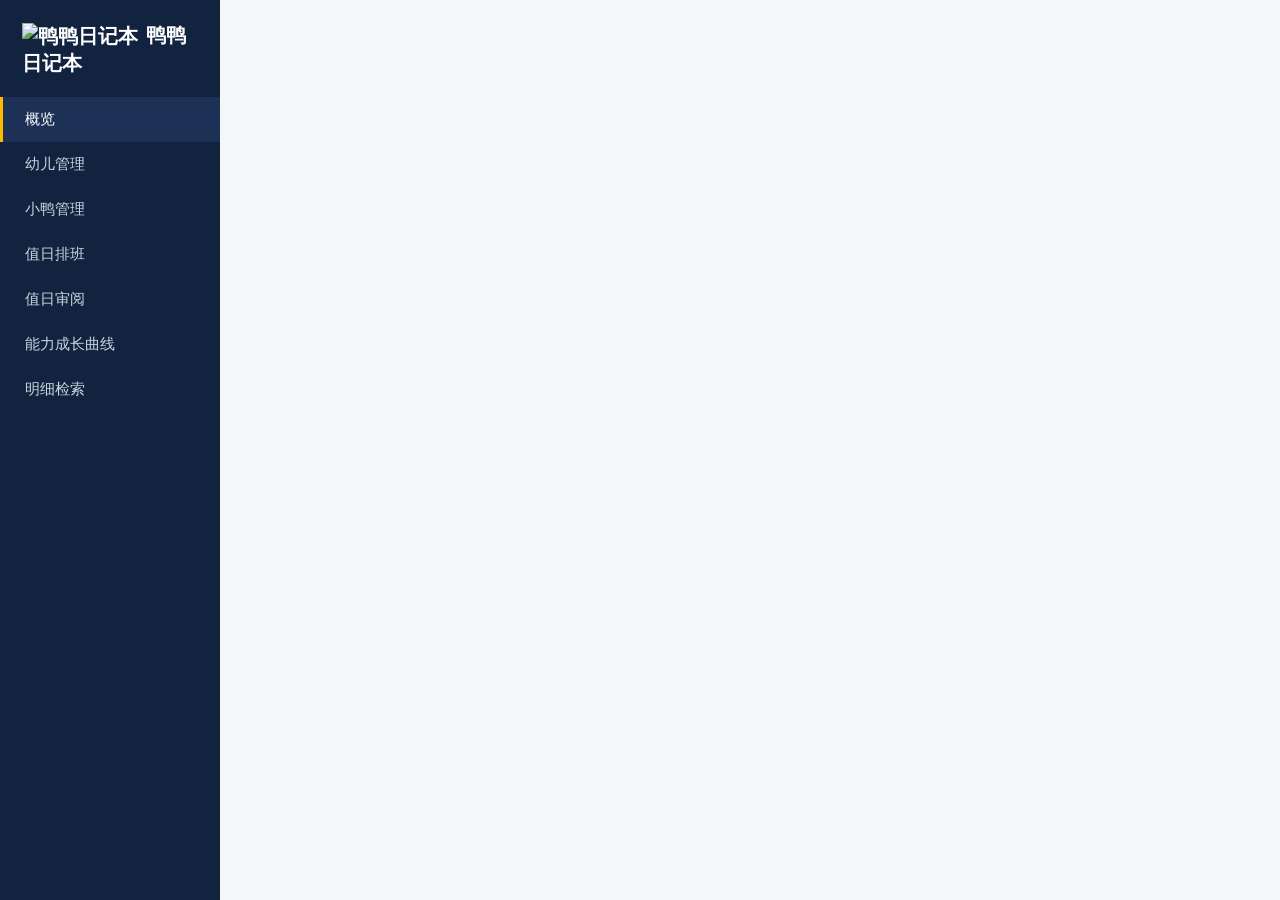
==== app/frontend/teacher.html @ ec9d97cc "fix: block teacher routes until runtime ready" ====
<!DOCTYPE html>
<html lang="zh-CN">
<head>
<meta charset="UTF-8" />
<meta name="viewport" content="width=device-width, initial-scale=1.0" />
<title>鸭鸭日记本 · 教师端</title>
<link rel="icon" href="/assets/duck-front-favicon.png" type="image/png">
<style>
  :root {
    --bg: #f5f6f8; --panel: #ffffff; --ink: #1f2937; --muted: #6b7280;
    --brand: #2f80ed; --brand-dark: #1d5fb0; --yellow: #ffb800;
    --green: #16a34a; --red: #dc2626; --border: #e5e7eb;
  }
  * { box-sizing: border-box; margin: 0; padding: 0; }
  body { font-family: "PingFang SC", "Microsoft YaHei", sans-serif; background: var(--bg); color: var(--ink); }
  .layout { display: flex; min-height: 100vh; }
  aside { width: 220px; background: #12233f; color: #cbd5e1; padding: 22px 0; flex-shrink: 0; }
  aside .logo { padding: 0 22px 20px; font-size: 20px; color: #fff; font-weight: bold; }
  aside .nav { display: flex; flex-direction: column; }
  aside .nav button {
    text-align: left; background: none; border: none; color: #cbd5e1; font-size: 15px;
    padding: 13px 22px; cursor: pointer; border-left: 3px solid transparent;
  }
  aside .nav button:hover { background: #1c3155; }
  aside .nav button.active { background: #1c3155; color: #fff; border-left-color: var(--yellow); }
  main { flex: 1; padding: 26px 30px; overflow-y: auto; }
  .view { display: none; }
  .view.active { display: block; }
  h2 { font-size: 22px; margin-bottom: 18px; }
  .card { background: var(--panel); border-radius: 14px; padding: 20px; box-shadow: 0 1px 3px rgba(0,0,0,.06); }
  table { width: 100%; border-collapse: collapse; font-size: 14px; }
  th, td { text-align: left; padding: 11px 12px; border-bottom: 1px solid var(--border); }
  th { color: var(--muted); font-weight: 500; background: #fafafa; }
  .btn { background: var(--brand); color: #fff; border: none; padding: 9px 16px; border-radius: 8px; cursor: pointer; font-size: 14px; }
  .btn:hover { background: var(--brand-dark); }
  .btn.gray { background: #e5e7eb; color: var(--ink); }
  .btn.green { background: var(--green); }
  .btn.small { padding: 5px 10px; font-size: 13px; }
  input, select, textarea { padding: 9px 12px; border: 1px solid var(--border); border-radius: 8px; font-size: 14px; }
  .row { display: flex; gap: 12px; align-items: center; flex-wrap: wrap; margin-bottom: 14px; }
  .muted { color: var(--muted); font-size: 13px; }
  .tag { display: inline-block; padding: 2px 9px; border-radius: 10px; font-size: 12px; }
  .tag.pending { background: #fef3c7; color: #92400e; }
  .tag.confirmed { background: #dcfce7; color: #166534; }
  .tag.ended { background: #e0e7ff; color: #3730a3; }
  .bubble { padding: 8px 12px; border-radius: 10px; margin: 6px 0; font-size: 14px; max-width: 80%; }
  .bubble.c { background: #dbeafe; margin-left: auto; }
  .bubble.d { background: #fff7e0; }
  .score-box { display: flex; align-items: center; gap: 10px; margin: 8px 0; }
  .score-box .name { width: 120px; font-size: 14px; }
  .stars { display: flex; gap: 4px; }
  .stars button { background: none; border: none; font-size: 22px; cursor: pointer; color: #d1d5db; }
  .stars button.on { color: var(--yellow); }
  textarea { width: 100%; min-height: 46px; }
  .metric { text-align: center; padding: 18px; }
  .metric .num { font-size: 30px; font-weight: bold; }
  .metric .label { color: var(--muted); font-size: 13px; margin-top: 4px; }
  .metrics { display: grid; grid-template-columns: repeat(4, 1fr); gap: 14px; margin-bottom: 18px; }
  .chart-wrap svg { width: 100%; height: auto; }
</style>
</head>
<body>
<div class="layout">
  <aside>
    <div class="logo"><img src="/assets/duck-front-logo.png" alt="鸭鸭日记本" style="width:32px;height:34px;vertical-align:middle;margin-right:8px">鸭鸭日记本</div>
    <nav class="nav" id="nav" aria-busy="true">
      <button data-v="overview" class="active" disabled>概览</button>
      <button data-v="children" disabled>幼儿管理</button>
      <button data-v="ducks" disabled>小鸭管理</button>
      <button data-v="roster" disabled>值日排班</button>
      <button data-v="review" disabled>值日审阅</button>
      <button data-v="growth" disabled>能力成长曲线</button>
      <button data-v="search" disabled>明细检索</button>
    </nav>
  </aside>
  <main id="main"></main>
</div>

<script src="/shared/api.js"></script>
<script>
const main = document.getElementById('main');
const nav = document.getElementById('nav');
const views = {};
let runtimeReady = false;
nav.setAttribute('aria-busy', 'true');
nav.querySelectorAll('button').forEach(button => { button.disabled = true; });

function h(tag, attrs, ...children) {
  const n = document.createElement(tag);
  if (attrs) for (const k in attrs) {
    if (k === 'onclick') n.addEventListener('click', attrs[k]);
    else if (k === 'oninput') n.addEventListener('input', attrs[k]);
    else if (k === 'onchange') n.addEventListener('change', attrs[k]);
    else if (k === 'style') n.style.cssText = attrs[k];
    else n.setAttribute(k, attrs[k]);
  }
  for (const c of children) n.append(c);
  return n;
}
function api(path, options) { return DuckAPI.request(path, options); }

// 导航
nav.addEventListener('click', e => {
  const b = e.target.closest('button'); if (!b) return;
  document.querySelectorAll('#nav button').forEach(x => x.classList.remove('active'));
  b.classList.add('active');
  show(b.dataset.v);
});
function show(name) {
  if (!runtimeReady) return;
  Object.values(views).forEach(v => v.classList.remove('active'));
  if (!views[name]) {
    views[name] = buildView(name);
    main.appendChild(views[name]);
  }
  views[name].classList.add('active');
}

function buildView(name) {
  const v = h('div', { class: 'view' });
  const fns = { overview, children, ducks, roster, review, growth, search };
  fns[name](v);
  return v;
}

// ---------------- 概览 ----------------
function overview(v) {
  v.append(h('h2', null, '概览'));
  const metrics = h('div', { class: 'metrics' });
  v.append(metrics);
  api('/api/analysis/overview').then(rows => {
    const total = rows.length;
    const convs = rows.reduce((s, r) => s + r.conversations, 0);
    const assessed = rows.filter(r => r.latest_overall != null).length;
    metrics.innerHTML = '';
    metrics.append(
      metric(total, '幼儿人数'), metric(convs, '累计会话'), metric(assessed, '已评估'),
      metric(rows.reduce((s, r) => s + (r.latest_overall || 0), 0) / (assessed || 1), '平均综合分'),
    );
  });
  v.append(h('div', { class: 'card' }, h('div', { class: 'muted' }, '从左侧导航进入各功能模块。日常流程：值日排班 → 幼儿端对话 → 值日审阅确认评估 → 查看成长曲线。')));
}

function metric(num, label) {
  const n = typeof num === 'number' ? (Math.round(num * 100) / 100) : num;
  return h('div', { class: 'card metric' }, h('div', { class: 'num' }, String(n)), h('div', { class: 'label' }, label));
}

// ---------------- 幼儿管理 ----------------
function children(v) {
  v.append(h('h2', null, '幼儿管理'));
  const form = h('div', { class: 'row card' });
  const nameIn = h('input', { placeholder: '全名' });
  const nickIn = h('input', { placeholder: '小名（选填）' });
  form.append(nameIn, nickIn, h('button', { class: 'btn', onclick: () => {
    api('/api/children', { method: 'POST', body: { name: nameIn.value, nickname: nickIn.value } }).then(() => { nameIn.value = nickIn.value = ''; reload(); });
  } }, '添加幼儿'));
  v.append(form);
  const tbl = h('table');
  v.append(h('div', { class: 'card' }, tbl));
  function reload() {
    api('/api/children').then(rows => {
      tbl.innerHTML = '';
      tbl.append(h('tr', null, th('ID'), th('全名'), th('小名'), th('状态'), th('操作')));
      rows.forEach(c => {
        const tr = h('tr');
        tr.append(td(c.id), td(c.name), td(c.nickname || '-'), td(c.active ? '在园' : '离园'),
          td(h('button', { class: 'btn small gray', onclick: () => api('/api/children/' + c.id, { method: 'DELETE' }).then(reload) }, '删除')));
        tbl.append(tr);
      });
    });
  }
  reload();
}

function th(t) { return h('th', null, t); }
function td(...c) { const n = h('td'); c.forEach(x => n.append(x)); return n; }

// ---------------- 小鸭管理 ----------------
function ducks(v) {
  v.append(h('h2', null, '小鸭管理'));
  const form = h('div', { class: 'row card' });
  const nameIn = h('input', { placeholder: '小鸭名字' });
  const statusIn = h('input', { placeholder: '状态（如：活泼健康）' });
  form.append(nameIn, statusIn, h('button', { class: 'btn', onclick: () => {
    api('/api/ducks', { method: 'POST', body: { name: nameIn.value, status: statusIn.value } }).then(() => { nameIn.value = statusIn.value = ''; reload(); });
  } }, '添加小鸭'));
  v.append(form);
  const tbl = h('table');
  v.append(h('div', { class: 'card' }, tbl));
  function reload() {
    api('/api/ducks').then(rows => {
      tbl.innerHTML = '';
      tbl.append(h('tr', null, th('ID'), th('名字'), th('状态'), th('档案'), th('操作')));
      rows.forEach(d => {
        const tr = h('tr');
        tr.append(td(d.id), td(d.name), td(d.status || '-'),
          td(h('button', { class: 'btn small gray', onclick: () => summarizeDuck(d) }, '生成档案')),
          td(h('button', { class: 'btn small gray', onclick: () => api('/api/ducks/' + d.id, { method: 'DELETE' }).then(reload) }, '删除')));
        tbl.append(tr);
      });
    });
  }
  function summarizeDuck(d) {
    api('/api/ducks/' + d.id + '/summarize', { method: 'POST' }).then(r => alert('「' + d.name + '」档案：\n' + (r.summary || '（暂无足够记录）')));
  }
  reload();
}

// ---------------- 排班 ----------------
function roster(v) {
  v.append(h('h2', null, '值日排班'));
  const autoCard = h('div', { class: 'card' });
  const startIn = h('input', { type: 'date' });
  const daysIn = h('input', { type: 'number', value: 10, style: 'width:80px' });
  const cycleIn = h('input', { placeholder: '周期（如 第1周）', value: '第1周' });
  autoCard.append(h('div', { class: 'row' }, h('b', null, '自动轮值：'), '开始日期', startIn, '天数', daysIn, '周期', cycleIn,
    h('button', { class: 'btn', onclick: () => {
      api('/api/roster/auto', { method: 'POST', body: { start_date: startIn.value, days: +daysIn.value, cycle: cycleIn.value } }).then(() => reload());
    } }, '生成排班')));
  v.append(autoCard);

  const manualCard = h('div', { class: 'card' });
  const dateIn = h('input', { type: 'date' });
  const cycle2 = h('input', { placeholder: '周期', value: '第1周' });
  const selBox = h('div', { class: 'row' });
  const chosen = [];
  manualCard.append(h('div', { class: 'row' }, '手动指定：日期', dateIn, '周期', cycle2, h('button', { class: 'btn green', onclick: () => {
    if (chosen.length !== 2) return alert('请选择 2 名幼儿');
    api('/api/roster', { method: 'POST', body: { cycle: cycle2.value, date: dateIn.value, child_ids: chosen } }).then(() => reload());
  } }, '保存当日排班')));
  manualCard.append(h('div', { class: 'muted' }, '点击幼儿卡片选择 2 名值日幼儿：'));
  manualCard.append(selBox);
  api('/api/children').then(rows => {
    rows.forEach(c => {
      const b = h('button', { class: 'btn gray small', onclick: () => {
        const i = chosen.indexOf(c.id);
        if (i >= 0) { chosen.splice(i, 1); b.classList.remove('on'); b.style.background = ''; }
        else { if (chosen.length >= 2) return alert('最多 2 名'); chosen.push(c.id); b.classList.add('on'); b.style.background = '#ffb800'; }
      } }, c.nickname || c.name);
      selBox.append(b);
    });
  });
  v.append(manualCard);

  const tbl = h('table');
  v.append(h('div', { class: 'card' }, tbl));
  function reload() {
    api('/api/roster').then(rows => {
      api('/api/children').then(children => {
        const map = Object.fromEntries(children.map(c => [c.id, c.nickname || c.name]));
        const byDate = {};
        rows.forEach(r => { (byDate[r.date] = byDate[r.date] || []).push(r); });
        tbl.innerHTML = '';
        tbl.append(h('tr', null, th('日期'), th('周期'), th('值日幼儿')));
        Object.keys(byDate).sort().forEach(d => {
          tbl.append(h('tr', null, td(d), td(byDate[d][0].cycle), td(byDate[d].map(r => map[r.child_id] || r.child_id).join('、'))));
        });
      });
    });
  }
  reload();
}

// ---------------- 审阅 ----------------
function review(v) {
  v.append(h('h2', null, '值日审阅'));
  const list = h('div');
  v.append(list);
  const detail = h('div');
  v.append(detail);
  api('/api/conversations').then(rows => {
    list.innerHTML = '';
    const tbl = h('table');
    tbl.append(h('tr', null, th('ID'), th('日期'), th('状态'), th('结束原因'), th('操作')));
    rows.forEach(c => {
      const tr = h('tr');
      const reasonMap = { max_rounds: '达到轮次', complete: '信息充分', manual: '手动结束' };
      tr.append(td(c.id), td(c.date), td(c.status), td(reasonMap[c.end_reason] || c.end_reason || '-'),
        td(h('button', { class: 'btn small', onclick: () => openDetail(c.id) }, '审阅')));
      tbl.append(tr);
    });
    list.append(h('div', { class: 'card' }, tbl));
  });

  function openDetail(convId) {
    api('/api/conversations/' + convId).then(d => {
      detail.innerHTML = '';
      const card = h('div', { class: 'card' });
      card.append(h('h2', null, '会话 #' + d.id + ' 详情'));

      // 对话
      card.append(h('b', null, '对话记录'));
      const msgs = h('div', { style: 'max-height:300px;overflow-y:auto;margin:10px 0' });
      d.messages.forEach(m => msgs.append(h('div', { class: 'bubble ' + (m.role === 'child' ? 'c' : 'd') }, (m.role === 'child' ? '幼儿：' : '日记本：') + m.text)));
      card.append(msgs);

      // 提炼流水（可编辑）
      card.append(h('b', null, '饲养流水（可修正）'));
      const logsBox = h('div');
      (d.feeding_logs || []).forEach(f => {
        const catIn = h('select');
        ['喂食','清洁','观察','其它'].forEach(c => catIn.append(new Option(c, c)));
        catIn.value = f.category;
        const contentIn = h('input', { value: f.content, style: 'flex:1' });
        logsBox.append(h('div', { class: 'row' }, catIn, contentIn));
      });
      card.append(logsBox);

      // 情绪（可编辑）
      card.append(h('b', null, '情绪'));
      const emoIn = h('select');
      ['开心','平静','疲惫','期待','其它'].forEach(c => emoIn.append(new Option(c, c)));
      if (d.emotion) emoIn.value = d.emotion.emotion;
      const intIn = h('input', { type: 'number', min: 1, max: 5, value: d.emotion ? d.emotion.intensity : 3, style: 'width:60px' });
      card.append(h('div', { class: 'row', style: 'margin-top:8px' }, '情绪', emoIn, '强度(1-5)', intIn));

      // 评估
      let scoreState = {};
      if (d.assessment) {
        card.append(h('b', null, '能力评估（可调整后确认）'));
        const sbox = h('div');
        d.assessment.scores.forEach(s => {
          scoreState[s.dimension_id] = s.score;
          const name = h('span', { class: 'name' }, s.dimension_name);
          const stars = h('div', { class: 'stars' });
          const reasonIn = h('textarea', { placeholder: '评分理由（引用对话原句）' });
          reasonIn.value = s.reason || '';
          const row = h('div', { class: 'score-box' }, name);
          for (let i = 1; i <= 5; i++) {
            const st = h('button', { onclick: () => { scoreState[s.dimension_id] = i; renderStars(); } }, '★');
            stars.append(st);
          }
          function renderStars() { [...stars.children].forEach((st, i) => st.classList.toggle('on', i < scoreState[s.dimension_id])); }
          renderStars();
          row.append(stars);
          sbox.append(row);
          sbox.append(reasonIn);
        });
        card.append(sbox);
        card.append(h('div', { class: 'row', style: 'margin-top:14px' },
          h('button', { class: 'btn', onclick: () => saveReview(convId, d) }, '保存修正'),
          h('button', { class: 'btn green', onclick: () => confirmAssessment(convId, d) }, '确认评估'),
        ));

        function saveReview(convId, d) {
          const body = {
            feeding_logs: d.feeding_logs.map((f, i) => ({ id: f.id, category: logsBox.children[i].children[0].value, content: logsBox.children[i].children[1].value })),
            emotion: { emotion: emoIn.value, intensity: +intIn.value },
          };
          api('/api/conversations/' + convId + '/logs', { method: 'PATCH', body }).then(() => alert('已保存修正'));
        }
        function confirmAssessment(convId, d) {
          const scores = {};
          Object.keys(scoreState).forEach(k => scores[k] = { score: scoreState[k] });
          api('/api/assessments/' + d.assessment.id + '/confirm', { method: 'POST', body: { scores } }).then(() => { alert('评估已确认'); openDetail(convId); });
        }
      }
      detail.append(card);
    });
  }
}

// ---------------- 成长曲线 ----------------
function growth(v) {
  v.append(h('h2', null, '能力成长曲线'));
  const sel = h('select');
  sel.append(new Option('— 选择幼儿 —', ''));
  const wrap = h('div');
  v.append(h('div', { class: 'row' }, sel));
  v.append(wrap);
  // 兼容 ?child_id=1#growth 和 #growth?child_id=1 两种 URL 写法
  const params = new URLSearchParams(location.search);
  let urlCid = params.get('child_id');
  if (!urlCid && location.hash.includes('?')) {
    urlCid = new URLSearchParams(location.hash.split('?')[1] || '').get('child_id');
  }
  api('/api/children').then(rows => {
    rows.forEach(c => sel.append(new Option(c.nickname || c.name, c.id)));
    if (urlCid) { sel.value = urlCid; }
  });
  // 立即根据 URL 参数加载（不等 select change）
  if (urlCid) {
    api('/api/analysis/growth?child_id=' + urlCid).then(d => drawGrowth(wrap, d));
  }
  sel.addEventListener('change', () => {
    if (!sel.value) return;
    api('/api/analysis/growth?child_id=' + sel.value).then(d => drawGrowth(wrap, d));
  });
}

function drawGrowth(wrap, d) {
  wrap.innerHTML = '';
  const dims = d.dimensions.filter(x => x.points.length);
  if (!dims.length) { wrap.append(h('div', { class: 'card muted' }, '暂无已确认的评估数据')); return; }
  const colors = ['#2f80ed', '#16a34a', '#f59e0b', '#8b5cf6', '#ef4444'];
  const W = 760, H = 320, pad = 48;
  const allDates = [...new Set(dims.flatMap(x => x.points.map(p => p.date)))].sort();
  const x = i => allDates.length === 1 ? W / 2 : pad + i * (W - 2 * pad) / (allDates.length - 1);
  const y = s => H - pad - (s - 1) * (H - 2 * pad) / 4;
  let svg = `<svg viewBox="0 0 ${W} ${H}" xmlns="http://www.w3.org/2000/svg">`;
  for (let s = 1; s <= 5; s++) svg += `<line x1="${pad}" y1="${y(s)}" x2="${W - pad}" y2="${y(s)}" stroke="#e5e7eb" stroke-width="1"/><text x="${pad - 8}" y="${y(s) + 4}" text-anchor="end" font-size="11" fill="#9ca3af">${s}分</text>`;
  allDates.forEach((dt, i) => svg += `<text x="${x(i)}" y="${H - pad + 18}" text-anchor="middle" font-size="11" fill="#9ca3af">${dt}</text>`);
  dims.forEach((dim, di) => {
    const pts = dim.points.map(p => ({ x: x(allDates.indexOf(p.date)), y: y(p.score) }));
    let path = pts.map((p, i) => (i ? 'L' : 'M') + p.x + ',' + p.y).join(' ');
    svg += `<path d="${path}" fill="none" stroke="${colors[di % colors.length]}" stroke-width="2.5"/>`;
    pts.forEach(p => svg += `<circle cx="${p.x}" cy="${p.y}" r="4" fill="${colors[di % colors.length]}"/>`);
  });
  svg += '</svg>';
  const legend = h('div', { class: 'row', style: 'margin-top:8px' });
  dims.forEach((dim, di) => {
    const s = h('span', { class: 'muted' }, '● ' + dim.name + '  ');
    s.style.color = colors[di % colors.length];
    legend.append(s);
  });
  const chartDiv = h('div', { class: 'card chart-wrap', style: 'overflow-x:auto' });
  chartDiv.innerHTML = `<div style="min-width:700px">${svg}</div>`;
  wrap.append(chartDiv, legend);
}

// ---------------- 明细检索 ----------------
function search(v) {
  v.append(h('h2', null, '明细检索'));
  const childSel = h('select');
  childSel.append(new Option('全部幼儿', ''));
  const box = h('div');
  v.append(h('div', { class: 'row' }, childSel));
  v.append(box);
  api('/api/children').then(rows => rows.forEach(c => childSel.append(new Option(c.nickname || c.name, c.id))));
  childSel.addEventListener('change', load);
  function load() {
    const q = childSel.value ? '?child_id=' + childSel.value : '';
    api('/api/conversations' + q).then(rows => {
      box.innerHTML = '';
      if (!rows.length) { box.append(h('div', { class: 'card muted' }, '暂无记录')); return; }
      const tbl = h('table');
      tbl.append(h('tr', null, th('会话'), th('日期'), th('结束原因'), th('操作')));
      rows.forEach(c => tbl.append(h('tr', null, td(c.id), td(c.date), td(c.end_reason || '-'), td(h('button', { class: 'btn small', onclick: () => showConv(c.id) }, '查看')))));
      box.append(h('div', { class: 'card' }, tbl));
    });
  }
  function showConv(id) {
    api('/api/conversations/' + id).then(d => {
      box.innerHTML = '';
      const card = h('div', { class: 'card' });
      card.append(h('b', null, '会话 #' + id));
      d.messages.forEach(m => card.append(h('div', { class: 'bubble ' + (m.role === 'child' ? 'c' : 'd') }, (m.role === 'child' ? '幼儿：' : '日记本：') + m.text)));
      if (d.feeding_logs.length) card.append(h('div', { class: 'muted', style: 'margin-top:10px' }, '饲养流水：' + d.feeding_logs.map(f => f.category + '·' + f.content).join('；')));
      if (d.emotion) card.append(h('div', { class: 'muted' }, '情绪：' + d.emotion.emotion + '（强度 ' + d.emotion.intensity + '）'));
      box.append(card);
    });
  }
  load();
}

// hash 路由（支持 #children #ducks 等；兼容 #growth?child_id=1）
function routeFromHash() {
  const v = location.hash.replace('#', '').split('?')[0];
  if (v && ['overview','children','ducks','roster','review','growth','search'].includes(v)) show(v);
}
window.addEventListener('hashchange', routeFromHash);
DuckAPI.ready().then(() => {
  runtimeReady = true;
  nav.removeAttribute('aria-busy');
  nav.querySelectorAll('button').forEach(button => { button.disabled = false; });
  routeFromHash();
  if (!location.hash) show('overview');
}).catch(() => {});
</script>
</body>
</html>
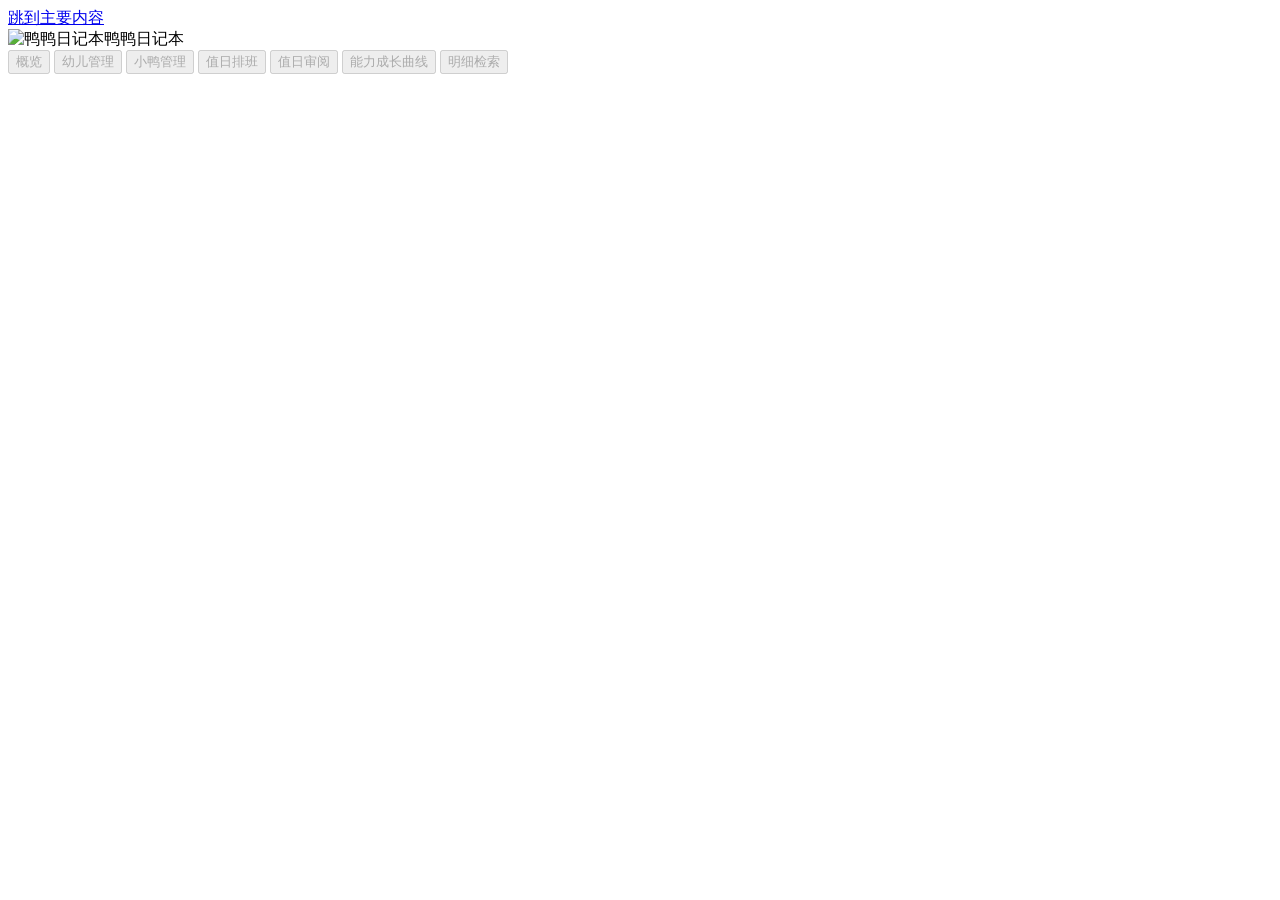
==== commit 0cd5c93c: "feat(teacher): extract pin-gated teacher shell" ====
--- a/app/frontend/teacher.html
+++ b/app/frontend/teacher.html
@@ -5,64 +5,13 @@
 <meta name="viewport" content="width=device-width, initial-scale=1.0" />
 <title>鸭鸭日记本 · 教师端</title>
 <link rel="icon" href="/assets/duck-front-favicon.png" type="image/png">
-<style>
-  :root {
-    --bg: #f5f6f8; --panel: #ffffff; --ink: #1f2937; --muted: #6b7280;
-    --brand: #2f80ed; --brand-dark: #1d5fb0; --yellow: #ffb800;
-    --green: #16a34a; --red: #dc2626; --border: #e5e7eb;
-  }
-  * { box-sizing: border-box; margin: 0; padding: 0; }
-  body { font-family: "PingFang SC", "Microsoft YaHei", sans-serif; background: var(--bg); color: var(--ink); }
-  .layout { display: flex; min-height: 100vh; }
-  aside { width: 220px; background: #12233f; color: #cbd5e1; padding: 22px 0; flex-shrink: 0; }
-  aside .logo { padding: 0 22px 20px; font-size: 20px; color: #fff; font-weight: bold; }
-  aside .nav { display: flex; flex-direction: column; }
-  aside .nav button {
-    text-align: left; background: none; border: none; color: #cbd5e1; font-size: 15px;
-    padding: 13px 22px; cursor: pointer; border-left: 3px solid transparent;
-  }
-  aside .nav button:hover { background: #1c3155; }
-  aside .nav button.active { background: #1c3155; color: #fff; border-left-color: var(--yellow); }
-  main { flex: 1; padding: 26px 30px; overflow-y: auto; }
-  .view { display: none; }
-  .view.active { display: block; }
-  h2 { font-size: 22px; margin-bottom: 18px; }
-  .card { background: var(--panel); border-radius: 14px; padding: 20px; box-shadow: 0 1px 3px rgba(0,0,0,.06); }
-  table { width: 100%; border-collapse: collapse; font-size: 14px; }
-  th, td { text-align: left; padding: 11px 12px; border-bottom: 1px solid var(--border); }
-  th { color: var(--muted); font-weight: 500; background: #fafafa; }
-  .btn { background: var(--brand); color: #fff; border: none; padding: 9px 16px; border-radius: 8px; cursor: pointer; font-size: 14px; }
-  .btn:hover { background: var(--brand-dark); }
-  .btn.gray { background: #e5e7eb; color: var(--ink); }
-  .btn.green { background: var(--green); }
-  .btn.small { padding: 5px 10px; font-size: 13px; }
-  input, select, textarea { padding: 9px 12px; border: 1px solid var(--border); border-radius: 8px; font-size: 14px; }
-  .row { display: flex; gap: 12px; align-items: center; flex-wrap: wrap; margin-bottom: 14px; }
-  .muted { color: var(--muted); font-size: 13px; }
-  .tag { display: inline-block; padding: 2px 9px; border-radius: 10px; font-size: 12px; }
-  .tag.pending { background: #fef3c7; color: #92400e; }
-  .tag.confirmed { background: #dcfce7; color: #166534; }
-  .tag.ended { background: #e0e7ff; color: #3730a3; }
-  .bubble { padding: 8px 12px; border-radius: 10px; margin: 6px 0; font-size: 14px; max-width: 80%; }
-  .bubble.c { background: #dbeafe; margin-left: auto; }
-  .bubble.d { background: #fff7e0; }
-  .score-box { display: flex; align-items: center; gap: 10px; margin: 8px 0; }
-  .score-box .name { width: 120px; font-size: 14px; }
-  .stars { display: flex; gap: 4px; }
-  .stars button { background: none; border: none; font-size: 22px; cursor: pointer; color: #d1d5db; }
-  .stars button.on { color: var(--yellow); }
-  textarea { width: 100%; min-height: 46px; }
-  .metric { text-align: center; padding: 18px; }
-  .metric .num { font-size: 30px; font-weight: bold; }
-  .metric .label { color: var(--muted); font-size: 13px; margin-top: 4px; }
-  .metrics { display: grid; grid-template-columns: repeat(4, 1fr); gap: 14px; margin-bottom: 18px; }
-  .chart-wrap svg { width: 100%; height: auto; }
-</style>
+<link rel="stylesheet" href="/teacher/styles.css">
 </head>
 <body>
+<a class="skip-link" href="#main">跳到主要内容</a>
 <div class="layout">
   <aside>
-    <div class="logo"><img src="/assets/duck-front-logo.png" alt="鸭鸭日记本" style="width:32px;height:34px;vertical-align:middle;margin-right:8px">鸭鸭日记本</div>
+    <div class="logo"><img class="teacher-logo" src="/assets/duck-front-logo.png" alt="鸭鸭日记本">鸭鸭日记本</div>
     <nav class="nav" id="nav" aria-busy="true">
       <button data-v="overview" class="active" disabled>概览</button>
       <button data-v="children" disabled>幼儿管理</button>
@@ -73,400 +22,10 @@
       <button data-v="search" disabled>明细检索</button>
     </nav>
   </aside>
-  <main id="main"></main>
+  <main id="main" tabindex="-1"></main>
 </div>
-
 <script src="/shared/api.js"></script>
-<script>
-const main = document.getElementById('main');
-const nav = document.getElementById('nav');
-const views = {};
-let runtimeReady = false;
-nav.setAttribute('aria-busy', 'true');
-nav.querySelectorAll('button').forEach(button => { button.disabled = true; });
-
-function h(tag, attrs, ...children) {
-  const n = document.createElement(tag);
-  if (attrs) for (const k in attrs) {
-    if (k === 'onclick') n.addEventListener('click', attrs[k]);
-    else if (k === 'oninput') n.addEventListener('input', attrs[k]);
-    else if (k === 'onchange') n.addEventListener('change', attrs[k]);
-    else if (k === 'style') n.style.cssText = attrs[k];
-    else n.setAttribute(k, attrs[k]);
-  }
-  for (const c of children) n.append(c);
-  return n;
-}
-function api(path, options) { return DuckAPI.request(path, options); }
-
-// 导航
-nav.addEventListener('click', e => {
-  const b = e.target.closest('button'); if (!b) return;
-  document.querySelectorAll('#nav button').forEach(x => x.classList.remove('active'));
-  b.classList.add('active');
-  show(b.dataset.v);
-});
-function show(name) {
-  if (!runtimeReady) return;
-  Object.values(views).forEach(v => v.classList.remove('active'));
-  if (!views[name]) {
-    views[name] = buildView(name);
-    main.appendChild(views[name]);
-  }
-  views[name].classList.add('active');
-}
-
-function buildView(name) {
-  const v = h('div', { class: 'view' });
-  const fns = { overview, children, ducks, roster, review, growth, search };
-  fns[name](v);
-  return v;
-}
-
-// ---------------- 概览 ----------------
-function overview(v) {
-  v.append(h('h2', null, '概览'));
-  const metrics = h('div', { class: 'metrics' });
-  v.append(metrics);
-  api('/api/analysis/overview').then(rows => {
-    const total = rows.length;
-    const convs = rows.reduce((s, r) => s + r.conversations, 0);
-    const assessed = rows.filter(r => r.latest_overall != null).length;
-    metrics.innerHTML = '';
-    metrics.append(
-      metric(total, '幼儿人数'), metric(convs, '累计会话'), metric(assessed, '已评估'),
-      metric(rows.reduce((s, r) => s + (r.latest_overall || 0), 0) / (assessed || 1), '平均综合分'),
-    );
-  });
-  v.append(h('div', { class: 'card' }, h('div', { class: 'muted' }, '从左侧导航进入各功能模块。日常流程：值日排班 → 幼儿端对话 → 值日审阅确认评估 → 查看成长曲线。')));
-}
-
-function metric(num, label) {
-  const n = typeof num === 'number' ? (Math.round(num * 100) / 100) : num;
-  return h('div', { class: 'card metric' }, h('div', { class: 'num' }, String(n)), h('div', { class: 'label' }, label));
-}
-
-// ---------------- 幼儿管理 ----------------
-function children(v) {
-  v.append(h('h2', null, '幼儿管理'));
-  const form = h('div', { class: 'row card' });
-  const nameIn = h('input', { placeholder: '全名' });
-  const nickIn = h('input', { placeholder: '小名（选填）' });
-  form.append(nameIn, nickIn, h('button', { class: 'btn', onclick: () => {
-    api('/api/children', { method: 'POST', body: { name: nameIn.value, nickname: nickIn.value } }).then(() => { nameIn.value = nickIn.value = ''; reload(); });
-  } }, '添加幼儿'));
-  v.append(form);
-  const tbl = h('table');
-  v.append(h('div', { class: 'card' }, tbl));
-  function reload() {
-    api('/api/children').then(rows => {
-      tbl.innerHTML = '';
-      tbl.append(h('tr', null, th('ID'), th('全名'), th('小名'), th('状态'), th('操作')));
-      rows.forEach(c => {
-        const tr = h('tr');
-        tr.append(td(c.id), td(c.name), td(c.nickname || '-'), td(c.active ? '在园' : '离园'),
-          td(h('button', { class: 'btn small gray', onclick: () => api('/api/children/' + c.id, { method: 'DELETE' }).then(reload) }, '删除')));
-        tbl.append(tr);
-      });
-    });
-  }
-  reload();
-}
-
-function th(t) { return h('th', null, t); }
-function td(...c) { const n = h('td'); c.forEach(x => n.append(x)); return n; }
-
-// ---------------- 小鸭管理 ----------------
-function ducks(v) {
-  v.append(h('h2', null, '小鸭管理'));
-  const form = h('div', { class: 'row card' });
-  const nameIn = h('input', { placeholder: '小鸭名字' });
-  const statusIn = h('input', { placeholder: '状态（如：活泼健康）' });
-  form.append(nameIn, statusIn, h('button', { class: 'btn', onclick: () => {
-    api('/api/ducks', { method: 'POST', body: { name: nameIn.value, status: statusIn.value } }).then(() => { nameIn.value = statusIn.value = ''; reload(); });
-  } }, '添加小鸭'));
-  v.append(form);
-  const tbl = h('table');
-  v.append(h('div', { class: 'card' }, tbl));
-  function reload() {
-    api('/api/ducks').then(rows => {
-      tbl.innerHTML = '';
-      tbl.append(h('tr', null, th('ID'), th('名字'), th('状态'), th('档案'), th('操作')));
-      rows.forEach(d => {
-        const tr = h('tr');
-        tr.append(td(d.id), td(d.name), td(d.status || '-'),
-          td(h('button', { class: 'btn small gray', onclick: () => summarizeDuck(d) }, '生成档案')),
-          td(h('button', { class: 'btn small gray', onclick: () => api('/api/ducks/' + d.id, { method: 'DELETE' }).then(reload) }, '删除')));
-        tbl.append(tr);
-      });
-    });
-  }
-  function summarizeDuck(d) {
-    api('/api/ducks/' + d.id + '/summarize', { method: 'POST' }).then(r => alert('「' + d.name + '」档案：\n' + (r.summary || '（暂无足够记录）')));
-  }
-  reload();
-}
-
-// ---------------- 排班 ----------------
-function roster(v) {
-  v.append(h('h2', null, '值日排班'));
-  const autoCard = h('div', { class: 'card' });
-  const startIn = h('input', { type: 'date' });
-  const daysIn = h('input', { type: 'number', value: 10, style: 'width:80px' });
-  const cycleIn = h('input', { placeholder: '周期（如 第1周）', value: '第1周' });
-  autoCard.append(h('div', { class: 'row' }, h('b', null, '自动轮值：'), '开始日期', startIn, '天数', daysIn, '周期', cycleIn,
-    h('button', { class: 'btn', onclick: () => {
-      api('/api/roster/auto', { method: 'POST', body: { start_date: startIn.value, days: +daysIn.value, cycle: cycleIn.value } }).then(() => reload());
-    } }, '生成排班')));
-  v.append(autoCard);
-
-  const manualCard = h('div', { class: 'card' });
-  const dateIn = h('input', { type: 'date' });
-  const cycle2 = h('input', { placeholder: '周期', value: '第1周' });
-  const selBox = h('div', { class: 'row' });
-  const chosen = [];
-  manualCard.append(h('div', { class: 'row' }, '手动指定：日期', dateIn, '周期', cycle2, h('button', { class: 'btn green', onclick: () => {
-    if (chosen.length !== 2) return alert('请选择 2 名幼儿');
-    api('/api/roster', { method: 'POST', body: { cycle: cycle2.value, date: dateIn.value, child_ids: chosen } }).then(() => reload());
-  } }, '保存当日排班')));
-  manualCard.append(h('div', { class: 'muted' }, '点击幼儿卡片选择 2 名值日幼儿：'));
-  manualCard.append(selBox);
-  api('/api/children').then(rows => {
-    rows.forEach(c => {
-      const b = h('button', { class: 'btn gray small', onclick: () => {
-        const i = chosen.indexOf(c.id);
-        if (i >= 0) { chosen.splice(i, 1); b.classList.remove('on'); b.style.background = ''; }
-        else { if (chosen.length >= 2) return alert('最多 2 名'); chosen.push(c.id); b.classList.add('on'); b.style.background = '#ffb800'; }
-      } }, c.nickname || c.name);
-      selBox.append(b);
-    });
-  });
-  v.append(manualCard);
-
-  const tbl = h('table');
-  v.append(h('div', { class: 'card' }, tbl));
-  function reload() {
-    api('/api/roster').then(rows => {
-      api('/api/children').then(children => {
-        const map = Object.fromEntries(children.map(c => [c.id, c.nickname || c.name]));
-        const byDate = {};
-        rows.forEach(r => { (byDate[r.date] = byDate[r.date] || []).push(r); });
-        tbl.innerHTML = '';
-        tbl.append(h('tr', null, th('日期'), th('周期'), th('值日幼儿')));
-        Object.keys(byDate).sort().forEach(d => {
-          tbl.append(h('tr', null, td(d), td(byDate[d][0].cycle), td(byDate[d].map(r => map[r.child_id] || r.child_id).join('、'))));
-        });
-      });
-    });
-  }
-  reload();
-}
-
-// ---------------- 审阅 ----------------
-function review(v) {
-  v.append(h('h2', null, '值日审阅'));
-  const list = h('div');
-  v.append(list);
-  const detail = h('div');
-  v.append(detail);
-  api('/api/conversations').then(rows => {
-    list.innerHTML = '';
-    const tbl = h('table');
-    tbl.append(h('tr', null, th('ID'), th('日期'), th('状态'), th('结束原因'), th('操作')));
-    rows.forEach(c => {
-      const tr = h('tr');
-      const reasonMap = { max_rounds: '达到轮次', complete: '信息充分', manual: '手动结束' };
-      tr.append(td(c.id), td(c.date), td(c.status), td(reasonMap[c.end_reason] || c.end_reason || '-'),
-        td(h('button', { class: 'btn small', onclick: () => openDetail(c.id) }, '审阅')));
-      tbl.append(tr);
-    });
-    list.append(h('div', { class: 'card' }, tbl));
-  });
-
-  function openDetail(convId) {
-    api('/api/conversations/' + convId).then(d => {
-      detail.innerHTML = '';
-      const card = h('div', { class: 'card' });
-      card.append(h('h2', null, '会话 #' + d.id + ' 详情'));
-
-      // 对话
-      card.append(h('b', null, '对话记录'));
-      const msgs = h('div', { style: 'max-height:300px;overflow-y:auto;margin:10px 0' });
-      d.messages.forEach(m => msgs.append(h('div', { class: 'bubble ' + (m.role === 'child' ? 'c' : 'd') }, (m.role === 'child' ? '幼儿：' : '日记本：') + m.text)));
-      card.append(msgs);
-
-      // 提炼流水（可编辑）
-      card.append(h('b', null, '饲养流水（可修正）'));
-      const logsBox = h('div');
-      (d.feeding_logs || []).forEach(f => {
-        const catIn = h('select');
-        ['喂食','清洁','观察','其它'].forEach(c => catIn.append(new Option(c, c)));
-        catIn.value = f.category;
-        const contentIn = h('input', { value: f.content, style: 'flex:1' });
-        logsBox.append(h('div', { class: 'row' }, catIn, contentIn));
-      });
-      card.append(logsBox);
-
-      // 情绪（可编辑）
-      card.append(h('b', null, '情绪'));
-      const emoIn = h('select');
-      ['开心','平静','疲惫','期待','其它'].forEach(c => emoIn.append(new Option(c, c)));
-      if (d.emotion) emoIn.value = d.emotion.emotion;
-      const intIn = h('input', { type: 'number', min: 1, max: 5, value: d.emotion ? d.emotion.intensity : 3, style: 'width:60px' });
-      card.append(h('div', { class: 'row', style: 'margin-top:8px' }, '情绪', emoIn, '强度(1-5)', intIn));
-
-      // 评估
-      let scoreState = {};
-      if (d.assessment) {
-        card.append(h('b', null, '能力评估（可调整后确认）'));
-        const sbox = h('div');
-        d.assessment.scores.forEach(s => {
-          scoreState[s.dimension_id] = s.score;
-          const name = h('span', { class: 'name' }, s.dimension_name);
-          const stars = h('div', { class: 'stars' });
-          const reasonIn = h('textarea', { placeholder: '评分理由（引用对话原句）' });
-          reasonIn.value = s.reason || '';
-          const row = h('div', { class: 'score-box' }, name);
-          for (let i = 1; i <= 5; i++) {
-            const st = h('button', { onclick: () => { scoreState[s.dimension_id] = i; renderStars(); } }, '★');
-            stars.append(st);
-          }
-          function renderStars() { [...stars.children].forEach((st, i) => st.classList.toggle('on', i < scoreState[s.dimension_id])); }
-          renderStars();
-          row.append(stars);
-          sbox.append(row);
-          sbox.append(reasonIn);
-        });
-        card.append(sbox);
-        card.append(h('div', { class: 'row', style: 'margin-top:14px' },
-          h('button', { class: 'btn', onclick: () => saveReview(convId, d) }, '保存修正'),
-          h('button', { class: 'btn green', onclick: () => confirmAssessment(convId, d) }, '确认评估'),
-        ));
-
-        function saveReview(convId, d) {
-          const body = {
-            feeding_logs: d.feeding_logs.map((f, i) => ({ id: f.id, category: logsBox.children[i].children[0].value, content: logsBox.children[i].children[1].value })),
-            emotion: { emotion: emoIn.value, intensity: +intIn.value },
-          };
-          api('/api/conversations/' + convId + '/logs', { method: 'PATCH', body }).then(() => alert('已保存修正'));
-        }
-        function confirmAssessment(convId, d) {
-          const scores = {};
-          Object.keys(scoreState).forEach(k => scores[k] = { score: scoreState[k] });
-          api('/api/assessments/' + d.assessment.id + '/confirm', { method: 'POST', body: { scores } }).then(() => { alert('评估已确认'); openDetail(convId); });
-        }
-      }
-      detail.append(card);
-    });
-  }
-}
-
-// ---------------- 成长曲线 ----------------
-function growth(v) {
-  v.append(h('h2', null, '能力成长曲线'));
-  const sel = h('select');
-  sel.append(new Option('— 选择幼儿 —', ''));
-  const wrap = h('div');
-  v.append(h('div', { class: 'row' }, sel));
-  v.append(wrap);
-  // 兼容 ?child_id=1#growth 和 #growth?child_id=1 两种 URL 写法
-  const params = new URLSearchParams(location.search);
-  let urlCid = params.get('child_id');
-  if (!urlCid && location.hash.includes('?')) {
-    urlCid = new URLSearchParams(location.hash.split('?')[1] || '').get('child_id');
-  }
-  api('/api/children').then(rows => {
-    rows.forEach(c => sel.append(new Option(c.nickname || c.name, c.id)));
-    if (urlCid) { sel.value = urlCid; }
-  });
-  // 立即根据 URL 参数加载（不等 select change）
-  if (urlCid) {
-    api('/api/analysis/growth?child_id=' + urlCid).then(d => drawGrowth(wrap, d));
-  }
-  sel.addEventListener('change', () => {
-    if (!sel.value) return;
-    api('/api/analysis/growth?child_id=' + sel.value).then(d => drawGrowth(wrap, d));
-  });
-}
-
-function drawGrowth(wrap, d) {
-  wrap.innerHTML = '';
-  const dims = d.dimensions.filter(x => x.points.length);
-  if (!dims.length) { wrap.append(h('div', { class: 'card muted' }, '暂无已确认的评估数据')); return; }
-  const colors = ['#2f80ed', '#16a34a', '#f59e0b', '#8b5cf6', '#ef4444'];
-  const W = 760, H = 320, pad = 48;
-  const allDates = [...new Set(dims.flatMap(x => x.points.map(p => p.date)))].sort();
-  const x = i => allDates.length === 1 ? W / 2 : pad + i * (W - 2 * pad) / (allDates.length - 1);
-  const y = s => H - pad - (s - 1) * (H - 2 * pad) / 4;
-  let svg = `<svg viewBox="0 0 ${W} ${H}" xmlns="http://www.w3.org/2000/svg">`;
-  for (let s = 1; s <= 5; s++) svg += `<line x1="${pad}" y1="${y(s)}" x2="${W - pad}" y2="${y(s)}" stroke="#e5e7eb" stroke-width="1"/><text x="${pad - 8}" y="${y(s) + 4}" text-anchor="end" font-size="11" fill="#9ca3af">${s}分</text>`;
-  allDates.forEach((dt, i) => svg += `<text x="${x(i)}" y="${H - pad + 18}" text-anchor="middle" font-size="11" fill="#9ca3af">${dt}</text>`);
-  dims.forEach((dim, di) => {
-    const pts = dim.points.map(p => ({ x: x(allDates.indexOf(p.date)), y: y(p.score) }));
-    let path = pts.map((p, i) => (i ? 'L' : 'M') + p.x + ',' + p.y).join(' ');
-    svg += `<path d="${path}" fill="none" stroke="${colors[di % colors.length]}" stroke-width="2.5"/>`;
-    pts.forEach(p => svg += `<circle cx="${p.x}" cy="${p.y}" r="4" fill="${colors[di % colors.length]}"/>`);
-  });
-  svg += '</svg>';
-  const legend = h('div', { class: 'row', style: 'margin-top:8px' });
-  dims.forEach((dim, di) => {
-    const s = h('span', { class: 'muted' }, '● ' + dim.name + '  ');
-    s.style.color = colors[di % colors.length];
-    legend.append(s);
-  });
-  const chartDiv = h('div', { class: 'card chart-wrap', style: 'overflow-x:auto' });
-  chartDiv.innerHTML = `<div style="min-width:700px">${svg}</div>`;
-  wrap.append(chartDiv, legend);
-}
-
-// ---------------- 明细检索 ----------------
-function search(v) {
-  v.append(h('h2', null, '明细检索'));
-  const childSel = h('select');
-  childSel.append(new Option('全部幼儿', ''));
-  const box = h('div');
-  v.append(h('div', { class: 'row' }, childSel));
-  v.append(box);
-  api('/api/children').then(rows => rows.forEach(c => childSel.append(new Option(c.nickname || c.name, c.id))));
-  childSel.addEventListener('change', load);
-  function load() {
-    const q = childSel.value ? '?child_id=' + childSel.value : '';
-    api('/api/conversations' + q).then(rows => {
-      box.innerHTML = '';
-      if (!rows.length) { box.append(h('div', { class: 'card muted' }, '暂无记录')); return; }
-      const tbl = h('table');
-      tbl.append(h('tr', null, th('会话'), th('日期'), th('结束原因'), th('操作')));
-      rows.forEach(c => tbl.append(h('tr', null, td(c.id), td(c.date), td(c.end_reason || '-'), td(h('button', { class: 'btn small', onclick: () => showConv(c.id) }, '查看')))));
-      box.append(h('div', { class: 'card' }, tbl));
-    });
-  }
-  function showConv(id) {
-    api('/api/conversations/' + id).then(d => {
-      box.innerHTML = '';
-      const card = h('div', { class: 'card' });
-      card.append(h('b', null, '会话 #' + id));
-      d.messages.forEach(m => card.append(h('div', { class: 'bubble ' + (m.role === 'child' ? 'c' : 'd') }, (m.role === 'child' ? '幼儿：' : '日记本：') + m.text)));
-      if (d.feeding_logs.length) card.append(h('div', { class: 'muted', style: 'margin-top:10px' }, '饲养流水：' + d.feeding_logs.map(f => f.category + '·' + f.content).join('；')));
-      if (d.emotion) card.append(h('div', { class: 'muted' }, '情绪：' + d.emotion.emotion + '（强度 ' + d.emotion.intensity + '）'));
-      box.append(card);
-    });
-  }
-  load();
-}
-
-// hash 路由（支持 #children #ducks 等；兼容 #growth?child_id=1）
-function routeFromHash() {
-  const v = location.hash.replace('#', '').split('?')[0];
-  if (v && ['overview','children','ducks','roster','review','growth','search'].includes(v)) show(v);
-}
-window.addEventListener('hashchange', routeFromHash);
-DuckAPI.ready().then(() => {
-  runtimeReady = true;
-  nav.removeAttribute('aria-busy');
-  nav.querySelectorAll('button').forEach(button => { button.disabled = false; });
-  routeFromHash();
-  if (!location.hash) show('overview');
-}).catch(() => {});
-</script>
+<script src="/shared/auth.js"></script>
+<script type="module" src="/teacher/app.js"></script>
 </body>
 </html>
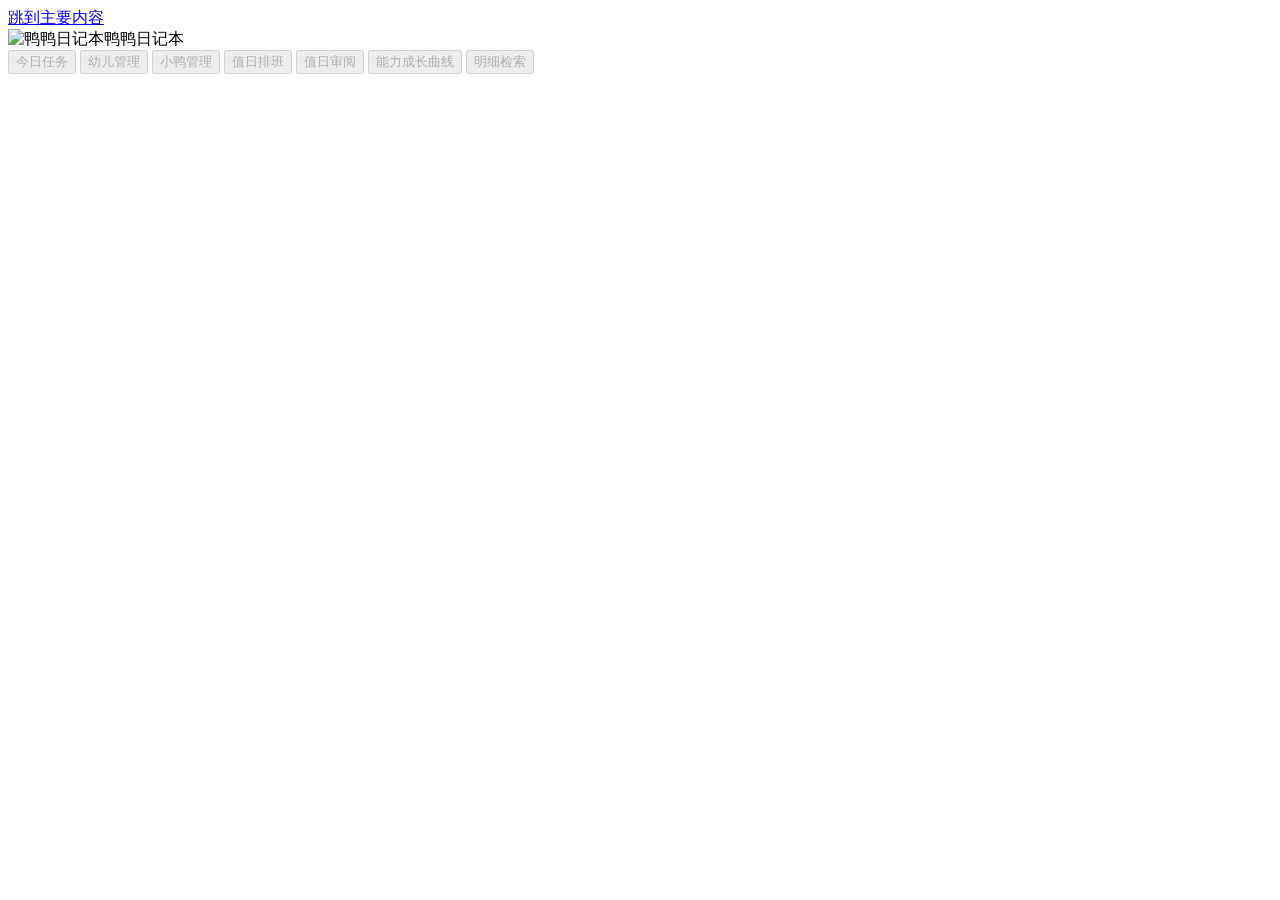
==== commit 670aa367: "feat(teacher): add today task workbench" ====
--- a/app/frontend/teacher.html
+++ b/app/frontend/teacher.html
@@ -13,7 +13,7 @@
   <aside>
     <div class="logo"><img class="teacher-logo" src="/assets/duck-front-logo.png" alt="鸭鸭日记本">鸭鸭日记本</div>
     <nav class="nav" id="nav" aria-busy="true">
-      <button data-v="overview" class="active" disabled>概览</button>
+      <button data-v="today" class="active" disabled>今日任务</button>
       <button data-v="children" disabled>幼儿管理</button>
       <button data-v="ducks" disabled>小鸭管理</button>
       <button data-v="roster" disabled>值日排班</button>
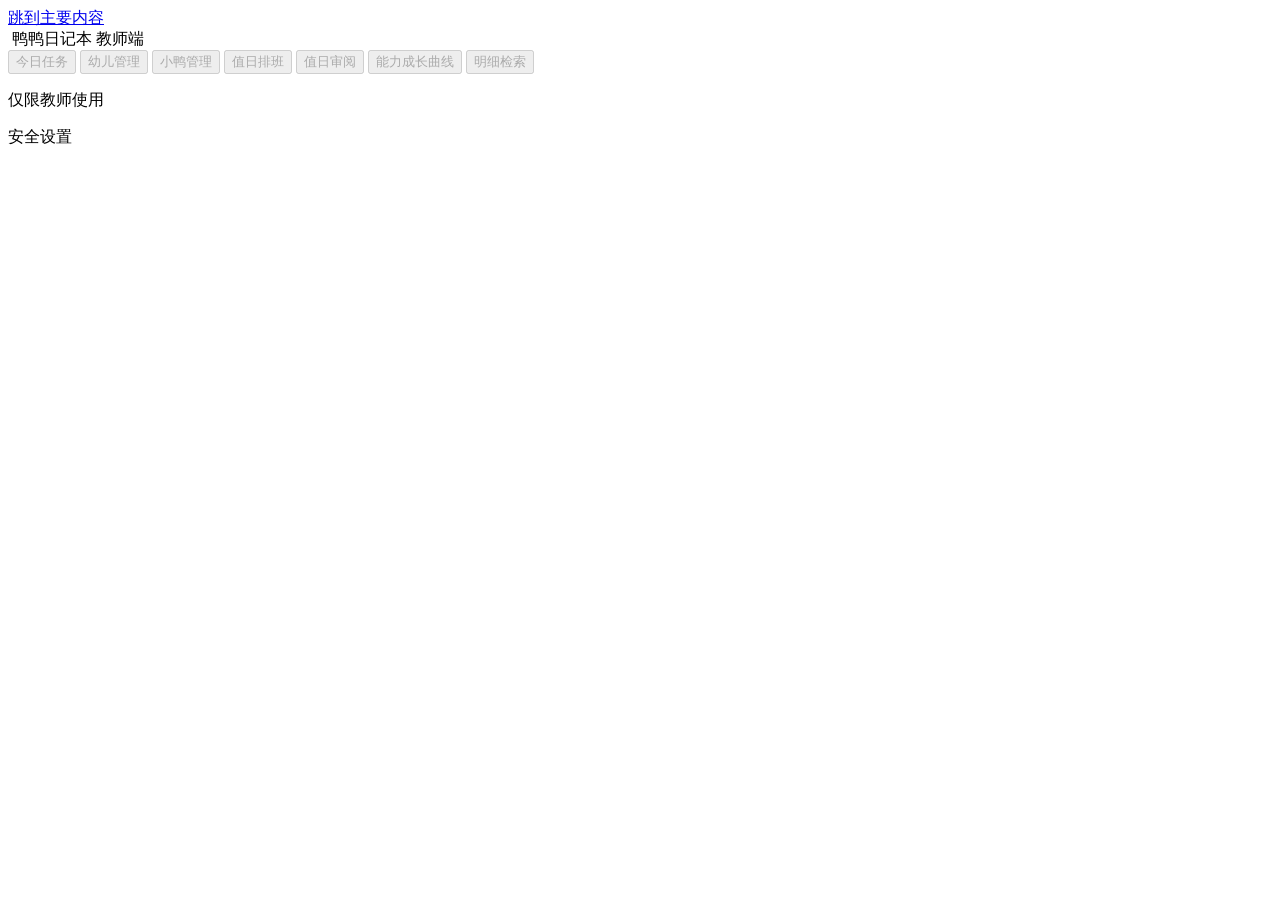
==== commit 1bbc39f3: "feat: implement teacher shell and today slice" ====
--- a/app/frontend/teacher.html
+++ b/app/frontend/teacher.html
@@ -9,9 +9,15 @@
 </head>
 <body>
 <a class="skip-link" href="#main">跳到主要内容</a>
-<div class="layout">
-  <aside>
-    <div class="logo"><img class="teacher-logo" src="/assets/duck-front-logo.png" alt="鸭鸭日记本">鸭鸭日记本</div>
+<div class="layout teacher-shell">
+  <aside class="teacher-sidebar">
+    <div class="teacher-brand">
+      <img class="teacher-logo" src="/assets/duck-front-logo.png" alt="">
+      <span class="teacher-brand-copy">
+        <span class="teacher-brand-name">鸭鸭日记本</span>
+        <span class="teacher-brand-context">教师端</span>
+      </span>
+    </div>
     <nav class="nav" id="nav" aria-busy="true">
       <button data-v="today" class="active" disabled>今日任务</button>
       <button data-v="children" disabled>幼儿管理</button>
@@ -21,8 +27,15 @@
       <button data-v="growth" disabled>能力成长曲线</button>
       <button data-v="search" disabled>明细检索</button>
     </nav>
+    <p class="teacher-sidebar-note">仅限教师使用</p>
   </aside>
-  <main id="main" tabindex="-1"></main>
+  <div class="teacher-stage">
+    <header class="teacher-topbar">
+      <p class="teacher-topbar-title">安全设置</p>
+      <div class="teacher-topbar-actions"></div>
+    </header>
+    <main id="main" tabindex="-1"></main>
+  </div>
 </div>
 <script src="/shared/api.js"></script>
 <script src="/shared/auth.js"></script>
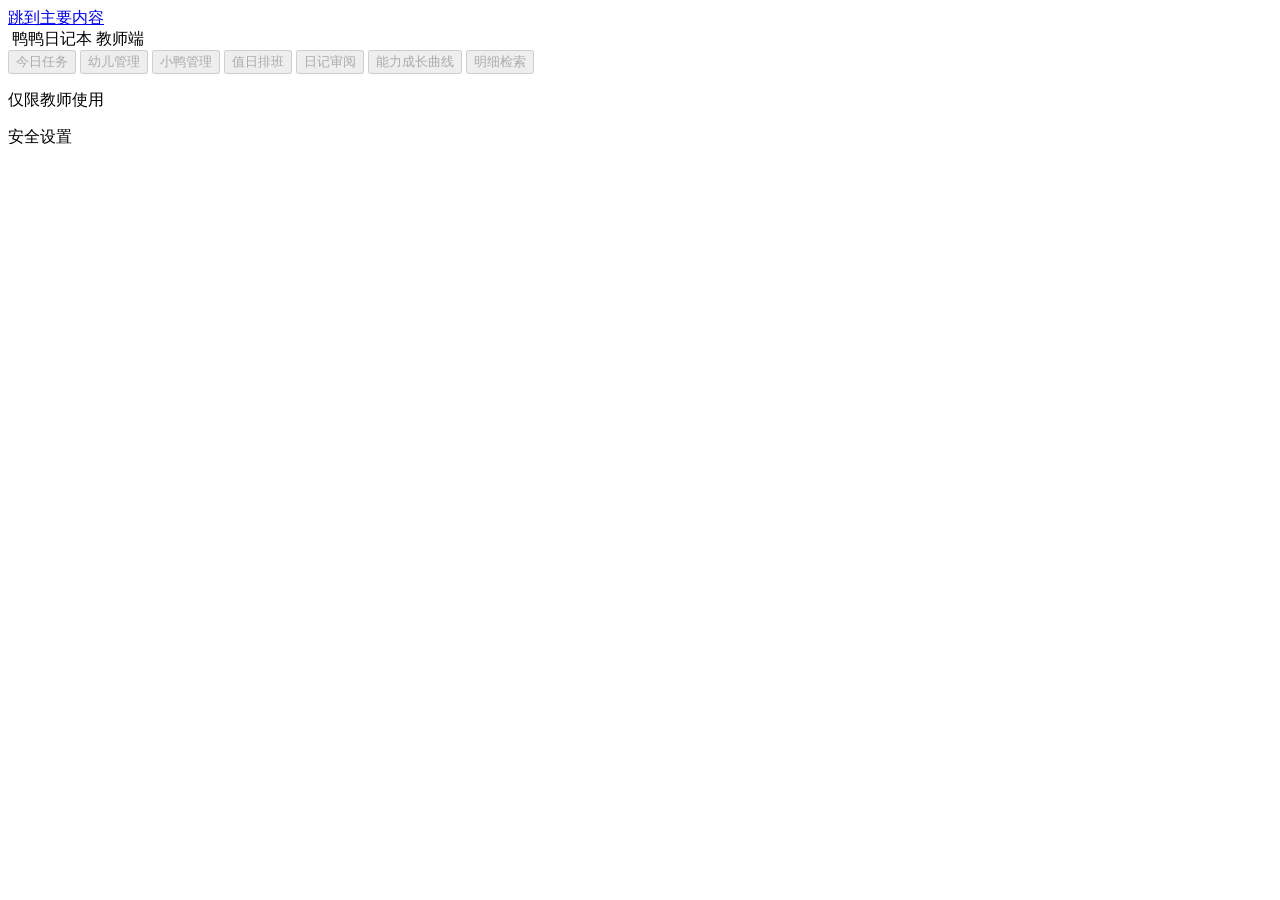
==== commit dbfccea1: "feat: implement teacher review vertical slice" ====
--- a/app/frontend/teacher.html
+++ b/app/frontend/teacher.html
@@ -19,11 +19,11 @@
       </span>
     </div>
     <nav class="nav" id="nav" aria-busy="true">
-      <button data-v="today" class="active" disabled>今日任务</button>
+      <button data-v="today" disabled>今日任务</button>
       <button data-v="children" disabled>幼儿管理</button>
       <button data-v="ducks" disabled>小鸭管理</button>
       <button data-v="roster" disabled>值日排班</button>
-      <button data-v="review" disabled>值日审阅</button>
+      <button data-v="review" disabled>日记审阅</button>
       <button data-v="growth" disabled>能力成长曲线</button>
       <button data-v="search" disabled>明细检索</button>
     </nav>
